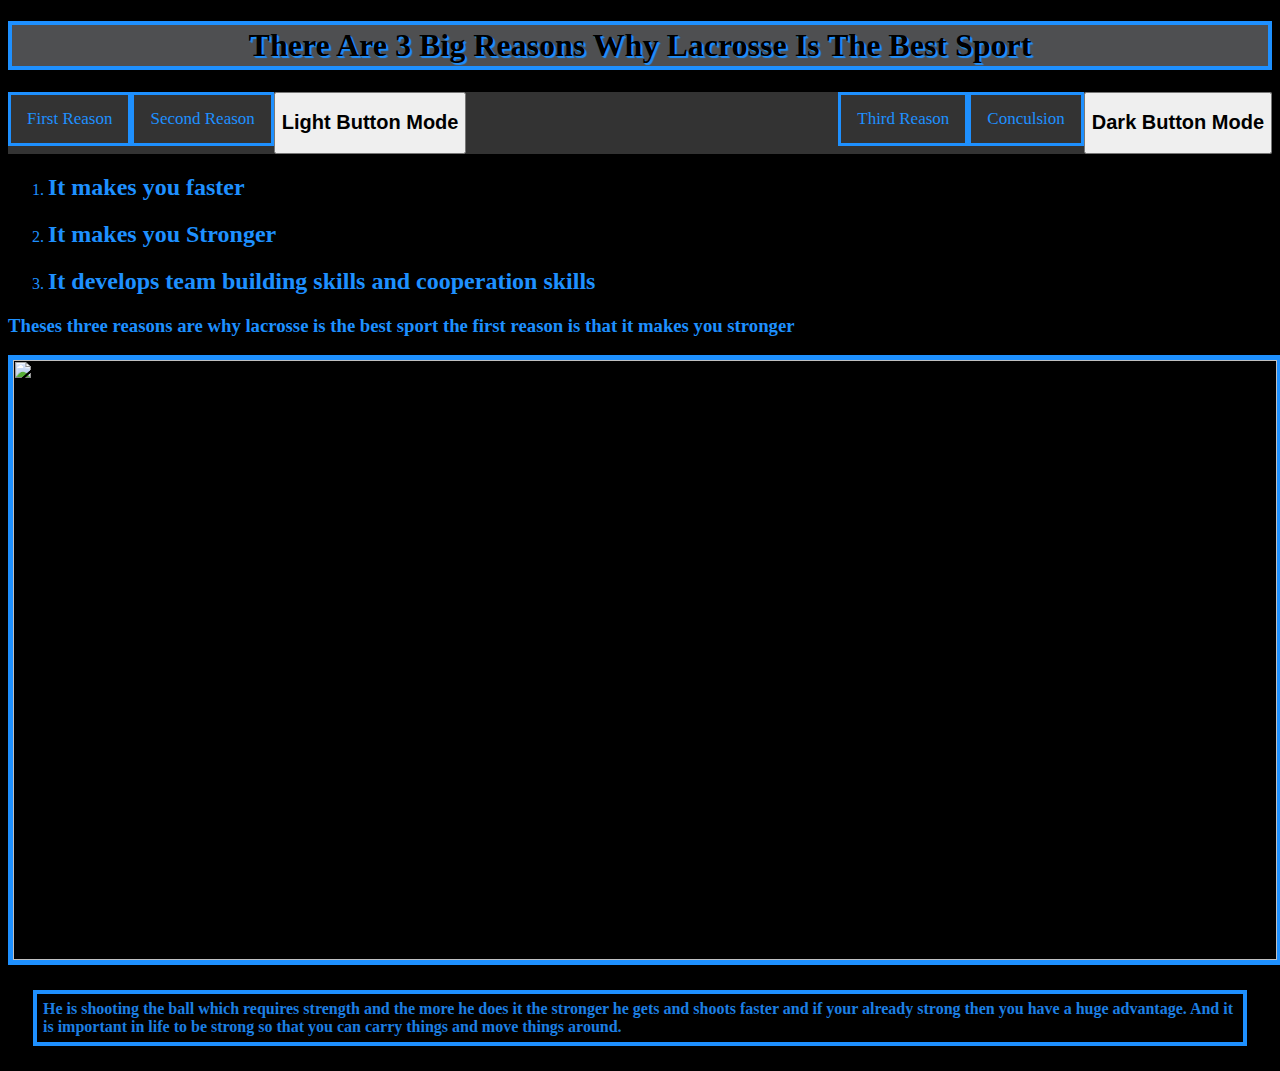
==== index.html @ 7e8661cc "jhfcjgcvm" ====
<!DOCTYPE html>
<html lang="En-US">
<head>
    <meta charset="utf-8">
    <title>Lacrosse Is The Best Sport</title>    
    <link rel="icon" type="image/x-icon" href="https://th.bing.com/th/id/R.b3b83c99868807428c85448c90d92089?rik=7NqQ9ON8rOnwMA&riu=http%3a%2f%2fwikiclipart.com%2fwp-content%2fuploads%2f2017%2f02%2fLacrosse-sticks-clipart-clipartfest.jpeg&ehk=fczVOv9CMPtg5OvrEz%2bkvTbBeVen4o1BBwz2sVZhuYY%3d&risl=&pid=ImgRaw&r=0">

<link rel="stylesheet" href="index.css">
<script src="Index.js"></script>
</head>
<body>
    <header>
        <h1>There are 3 big reasons why lacrosse is the best sport</h1>
    </header>
    <!-- Top navigation -->
    <div class="topnav">
  
        <!-- Left-aligned links (default) -->
        <a href="index.html"  class="green" >First Reason</a>
    
        <a href="LAX.HTML"  class="green" >Second Reason</a>
        <button onclick="myFunc()" class="green"><h2>Light Button Mode</h2></button>
    
        <!-- Right-aligned links -->
        <div class="topnav-right">
            <button onclick="myFunc2()" class="green"><h2>Dark Button Mode</h2></button> 
            <a href="LAX_2.html"  class="green" >Third Reason</a>
            <a href="Lax_3.HTML"  class="green" >Conculsion</a>
        </div>
    </div>
    <body style="background-color:black">
        
        <ol style="color:dodgerblue;">
        <li><h2 style="color:DodgerBlue;">It makes you faster</h2></li>
        <li><h2 style="color:DodgerBlue;">It makes you Stronger</h2></li>
        <li><h2 style="color:DodgerBlue;">It develops team building skills and cooperation skills</h2></li>
    </ol>
        <h3 style="color:DodgerBlue;">Theses three reasons are why lacrosse is the best sport the first reason is that it makes you stronger</h3>
    
        <img src="https://agamesports.net/wp-content/uploads/2018/08/Lax-Shooter-1024x622.jpg" height="600">
    <h4 class="Class_1">He is shooting the ball which requires strength and the more he does it the stronger he gets and shoots faster and if your already strong then you have a huge advantage. And it is important in life to be strong so that you can carry things and move things around.</h4>
</body>
</html>
---- index.css ----
@keyframes stretch {
  0% { transform: scale(1, 1); }
  25% { transform: scale(2, 1); }
  50% { transform: scale(1, 1); }
  75% { transform: scale(1, 2); }
  100% { transform: scale(1, 1); }
  }
  @keyframes color {
    0% { background-color: #ed0000; }
    25% {  background-color:orange; }
    50% { background-color:yellow; }
    75% { background-color: rgb(12, 209, 12);}
    85% { background-color: dodgerblue; }
    100% { background-color: rgb(153, 14, 153); }
    }

@font-face {
    font-family:'Hello';
    src: url(SourceCodePro-Black.ttf);
}
body {
    color:rgb(28, 127, 227);
    font-family: Hello;
        
}
body.light-mode {
    background-color: rgb(99, 91, 91);  
    color: dodgerblue;
}
.green {
  animation-name: color;
        animation-duration: 2s;
        animation-iteration-count: infinite;
        animation-timing-function: linear;
        animation-delay: 1ms;
}

h1 {
  background-color: rgba(103, 105, 107, 0.751);
  color: #000000;
  text-transform:capitalize ;
  border: solid;
  border-color: dodgerblue;
  border-width: 4px;
  padding: 2px;
  text-align: center;
text-shadow:
1px 1px 1px dodgerblue,
2px 2px 1px dodgerblue;
}
img {
    width: 100%;
    border: solid;
    border-color: dodgerblue;
    border-width: 5px;
    max-width: 100%;
    min-width: 100%;
    object-fit: cover;
    
}
.hello {
  display: flex;
  align-items: center;
  justify-content: space-around;
}
img.Class_2 {
  width: 100%;
  max-width: 100%;
  min-width: 20%;
    border: solid;
    border-color: dodgerblue;
    border-width: 5px;
    object-fit: cover;
    margin: 30px;
}

img.Class_3 {
  width: 100%;
    border: solid;
    border-color: dodgerblue;
    border-width: 5px;
    max-width: 100%;
    min-width: 20%;
    object-fit: cover;
    margin: 3px;
}
h4.Class_1 {
  border: solid;
  border-color: dodgerblue;
  margin: 25px;
  padding: 6px;
  border-width: 4px;
}
td {
  width: 50%;
 }

h4.Class_2 {
  border: solid;
  border-color: dodgerblue;
  padding: 6px;
  border-width: 4px;
  margin: 0.1px;
}
h4.Class_3 {
  border: solid;
  border-color: dodgerblue;
  padding: 6px;
  border-width: 4px;
  margin: 35px;
}


.life ul{
    list-style-type: none;
    margin: 0;
    padding: 0;
    overflow: hidden;
  }
  
 .life li {
    float: left;
    width: 24%;
    background-color: rebeccapurple;
    border: solid;
    border-width: 2px;
    list-style-type: none;
  }
  
.life li a {
    display: block;
    padding: 8px;
    background-color: #000000;
  }
li {
    width: 100%;
}
/* Add a black background color to the top navigation */
.topnav {
    position: relative;
    background-color: #333;
    overflow: hidden;
  }
  
  /* Style the links inside the navigation bar */
  .topnav a {
    float: left;
    color:dodgerblue;
    text-align: center;
    padding: 14px 16px;
    text-decoration: none;
    font-size: 17px;
    border: solid;
    border-width: 3px;
    
  }
  
  /* Change the color of links on hover */
  .topnav a:hover {
    background-color: #ddd;
    color: rgb(11, 8, 8);
  }
  
  /* Add a color to the active/current link */
  .topnav a.active {
    background-color: #2504aa;
    color: white;
  }
  
  /* Centered section inside the top navigation */
  .topnav-centered a {
    float: none;
    position: absolute;
    top: 50%;
    left: 50%;
    transform: translate(-50%, -50%);
  }
  
  /* Right-aligned section inside the top navigation */
  .topnav-right {
    float: right;
  }
  
  /* Responsive navigation menu - display links on top of each other instead of next to each other (for mobile devices) */
  @media screen and (max-width: 600px) {
    .topnav a, .topnav-right {
      float: none;
      display: block;
    }
  
    .topnav-centered a {
      position: relative;
      top: 0;
      left: 0;
      transform: none;
    }
  }
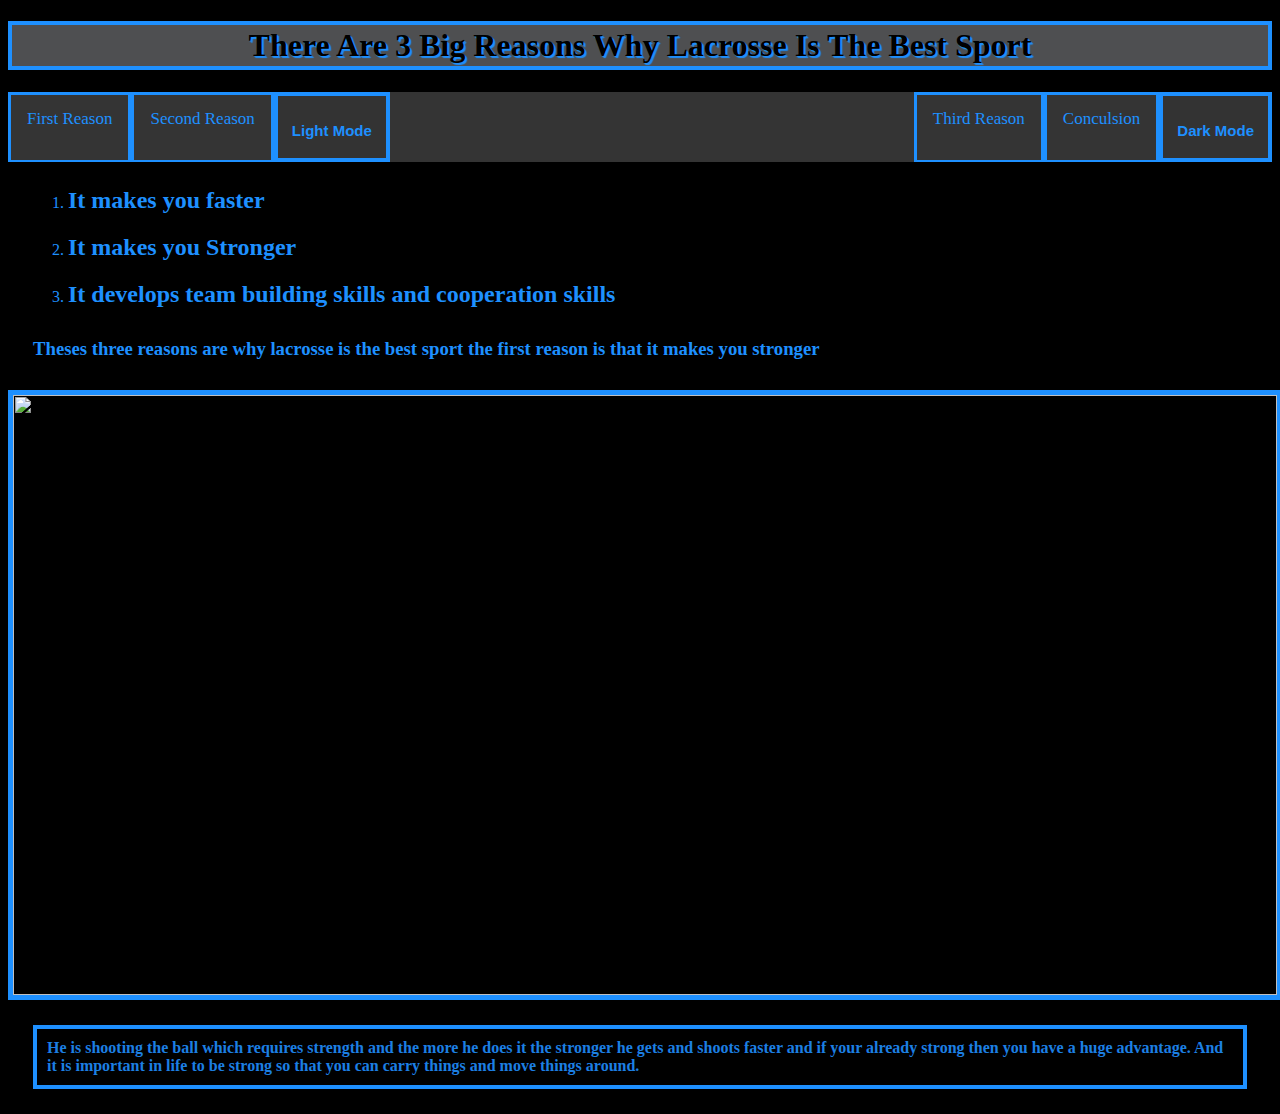
==== commit cf63c593: "dfjdghjhkjhgfd" ====
--- a/index.html
+++ b/index.html
@@ -4,9 +4,9 @@
     <meta charset="utf-8">
     <title>Lacrosse Is The Best Sport</title>    
     <link rel="icon" type="image/x-icon" href="https://th.bing.com/th/id/R.b3b83c99868807428c85448c90d92089?rik=7NqQ9ON8rOnwMA&riu=http%3a%2f%2fwikiclipart.com%2fwp-content%2fuploads%2f2017%2f02%2fLacrosse-sticks-clipart-clipartfest.jpeg&ehk=fczVOv9CMPtg5OvrEz%2bkvTbBeVen4o1BBwz2sVZhuYY%3d&risl=&pid=ImgRaw&r=0">
-
 <link rel="stylesheet" href="index.css">
 <script src="Index.js"></script>
+
 </head>
 <body>
     <header>
@@ -19,23 +19,28 @@
         <a href="index.html"  class="green" >First Reason</a>
     
         <a href="LAX.HTML"  class="green" >Second Reason</a>
-        <button onclick="myFunc()" class="green"><h2>Light Button Mode</h2></button>
+        
+        
+        <button onclick="myFunc()" class="button" class="green"><h2>Light Mode</h2></button>
     
         <!-- Right-aligned links -->
         <div class="topnav-right">
-            <button onclick="myFunc2()" class="green"><h2>Dark Button Mode</h2></button> 
+            
+            <button onclick="myFunc2()" class="button" class="Class_1" class="green"><h2>Dark Mode</h2></button> 
+            
+            
             <a href="LAX_2.html"  class="green" >Third Reason</a>
             <a href="Lax_3.HTML"  class="green" >Conculsion</a>
         </div>
     </div>
     <body style="background-color:black">
         
-        <ol style="color:dodgerblue;">
+        <ol style="color:dodgerblue;" class="Class_1">
         <li><h2 style="color:DodgerBlue;">It makes you faster</h2></li>
         <li><h2 style="color:DodgerBlue;">It makes you Stronger</h2></li>
         <li><h2 style="color:DodgerBlue;">It develops team building skills and cooperation skills</h2></li>
     </ol>
-        <h3 style="color:DodgerBlue;">Theses three reasons are why lacrosse is the best sport the first reason is that it makes you stronger</h3>
+        <h3 style="color:DodgerBlue;" class="Class_1">Theses three reasons are why lacrosse is the best sport the first reason is that it makes you stronger</h3>
     
         <img src="https://agamesports.net/wp-content/uploads/2018/08/Lax-Shooter-1024x622.jpg" height="600">
     <h4 class="Class_1">He is shooting the ball which requires strength and the more he does it the stronger he gets and shoots faster and if your already strong then you have a huge advantage. And it is important in life to be strong so that you can carry things and move things around.</h4>
--- a/index.css
+++ b/index.css
@@ -13,6 +13,7 @@
     85% { background-color: dodgerblue; }
     100% { background-color: rgb(153, 14, 153); }
     }
+    
 
 @font-face {
     font-family:'Hello';
@@ -27,6 +28,11 @@
     background-color: rgb(99, 91, 91);  
     color: dodgerblue;
 }
+#btnID {
+  float: right;
+  padding: 10px;
+}
+
 .green {
   animation-name: color;
         animation-duration: 2s;
@@ -88,26 +94,82 @@
   border: solid;
   border-color: dodgerblue;
   margin: 25px;
-  padding: 6px;
-  border-width: 4px;
-}
+  padding: 10px;
+  border-width: 4px;
+}
+h3.Class_1 {
+  margin: 25px;
+  margin-bottom: 30px;
+  margin-top: 30px;
+}
+
+h2.Class_1 {
+  color: dodgerblue;
+}
+ol.Class_1 {
+  margin: 20px;
+  margin-top: 25px;
+}
+
+.button {
+  transition-duration: 0.4s;
+  background-color:#333; /* Green */
+  border: solid;
+  border-color: dodgerblue;
+  border-width: 4px;
+  color: dodgerblue;
+  padding: 14px;
+  text-align: center;
+  text-decoration: none;
+  display: inline-block;
+  font-size: 10px;
+  animation-name: color;
+        animation-duration: 2s;
+        animation-iteration-count: infinite;
+        animation-timing-function: linear;
+        animation-delay: 1ms;
+        height: 70px;
+}
+
+.button:hover {
+  background-color:#333; /* Darker Green */
+  color: rgb(61, 17, 196);
+}
+
+/* Set display to none for image*/
+#image {
+  display: none;
+}
+
 td {
   width: 50%;
  }
 
+
+ 
+
 h4.Class_2 {
   border: solid;
   border-color: dodgerblue;
-  padding: 6px;
+  padding: 10px;
   border-width: 4px;
   margin: 0.1px;
 }
 h4.Class_3 {
   border: solid;
   border-color: dodgerblue;
-  padding: 6px;
+  padding: 10px;
   border-width: 4px;
   margin: 35px;
+}
+h4.Class_4 {
+  border: solid;
+  border-color: dodgerblue;
+  border-width: 4px;
+  text-align: center;
+  padding-top: 10px;
+  padding-bottom: 10px;
+  margin: 40px;
 }
 
 
@@ -138,8 +200,13 @@
 /* Add a black background color to the top navigation */
 .topnav {
     position: relative;
-    background-color: #333;
+    background-color: #343434;
+    
+    height: 70px;
+    vertical-align: middle;
     overflow: hidden;
+    border-width: 4px;
+    border-color: dodgerblue;
   }
   
   /* Style the links inside the navigation bar */
@@ -152,13 +219,14 @@
     font-size: 17px;
     border: solid;
     border-width: 3px;
-    
+    height: 37px;
+    vertical-align: middle;
   }
   
   /* Change the color of links on hover */
   .topnav a:hover {
     background-color: #ddd;
-    color: rgb(11, 8, 8);
+    color:dodgerblue;
   }
   
   /* Add a color to the active/current link */
